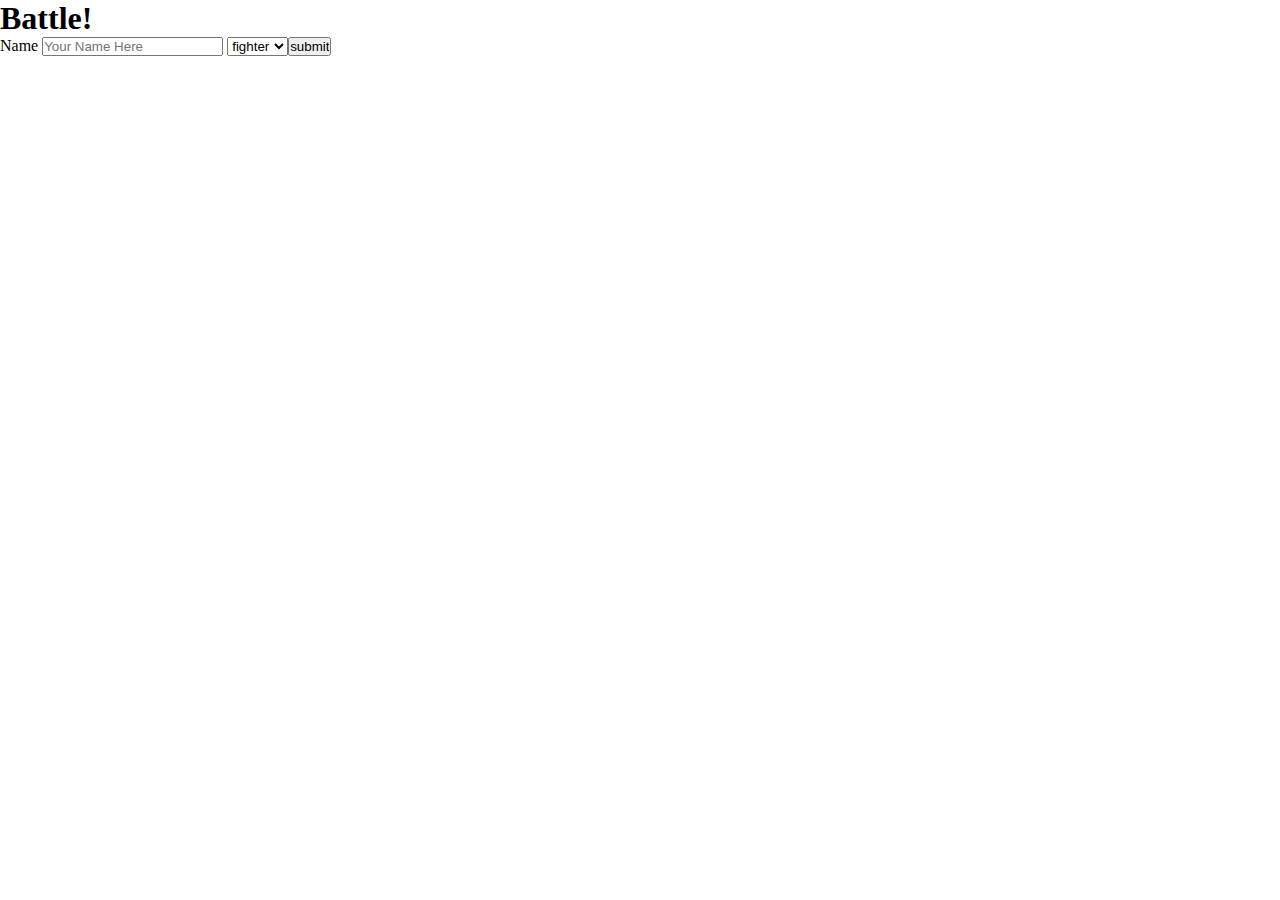
==== index.html @ 361135e6 "character instances" ====
<!DOCTYPE html>

<html lang="en">
  <head>
    <meta charset="utf-8">
    <link rel="stylesheet" href="./styles.css">
    <title></title>
  </head>
  <body>
    <h1>Battle!</h1>
    <form class="" action="index.html" method="post">
      <label for="char-name">Name</label>
      <input id="name" type="text" name="char-name" value="" placeholder="Your Name Here">
      <select class="" name="">
        <option value="1">fighter</option>
        <option value="2">wizard</option>
        <option value="3">thief</option>
        <input type="submit" name="" value="submit">
      </select>
    </form>



    <!-- scripts -->
    <scriptsrc="https://code.jquery.com/jquery-3.2.1.min.js" integrity="sha256-hwg4gsxgFZhOsEEamdOYGBf13FyQuiTwlAQgxVSNgt4=" crossorigin="anonymous"></script>
    <script src="./index.js" charset="utf-8"></script>
  </body>
</html>
---- styles.css ----
* {
  box-sizing: border-box;
  margin: 0;
  padding: 0;
}

.flex {
  display: flex;
}

.border {
  border: solid;
  border-color: #000;
}

.display {
  height: 65vh;
  text-align: center;
}

.display h1 {
  padding-top: 10%;
}

.chr-display {
  height: 35vh;
  width: 50%;
  padding: 10px 0 0 10px;
}
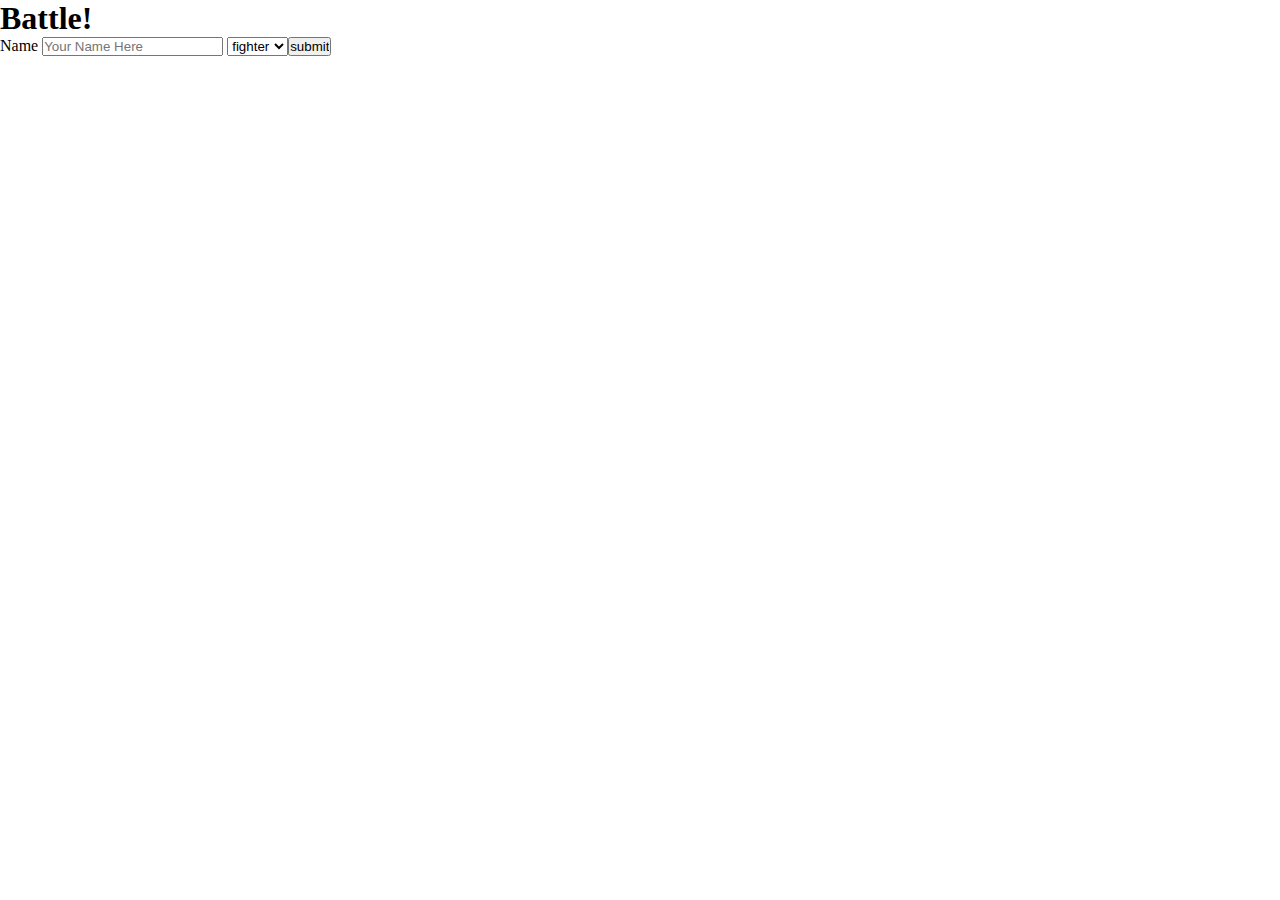
==== commit c78cfef5: "added character imgs folder" ====
--- a/index.html
+++ b/index.html
@@ -8,7 +8,7 @@
   </head>
   <body>
     <h1>Battle!</h1>
-    <form class="" action="index.html" method="post">
+    <form class="" action="battle.html" method="post">
       <label for="char-name">Name</label>
       <input id="name" type="text" name="char-name" value="" placeholder="Your Name Here">
       <select class="" name="">
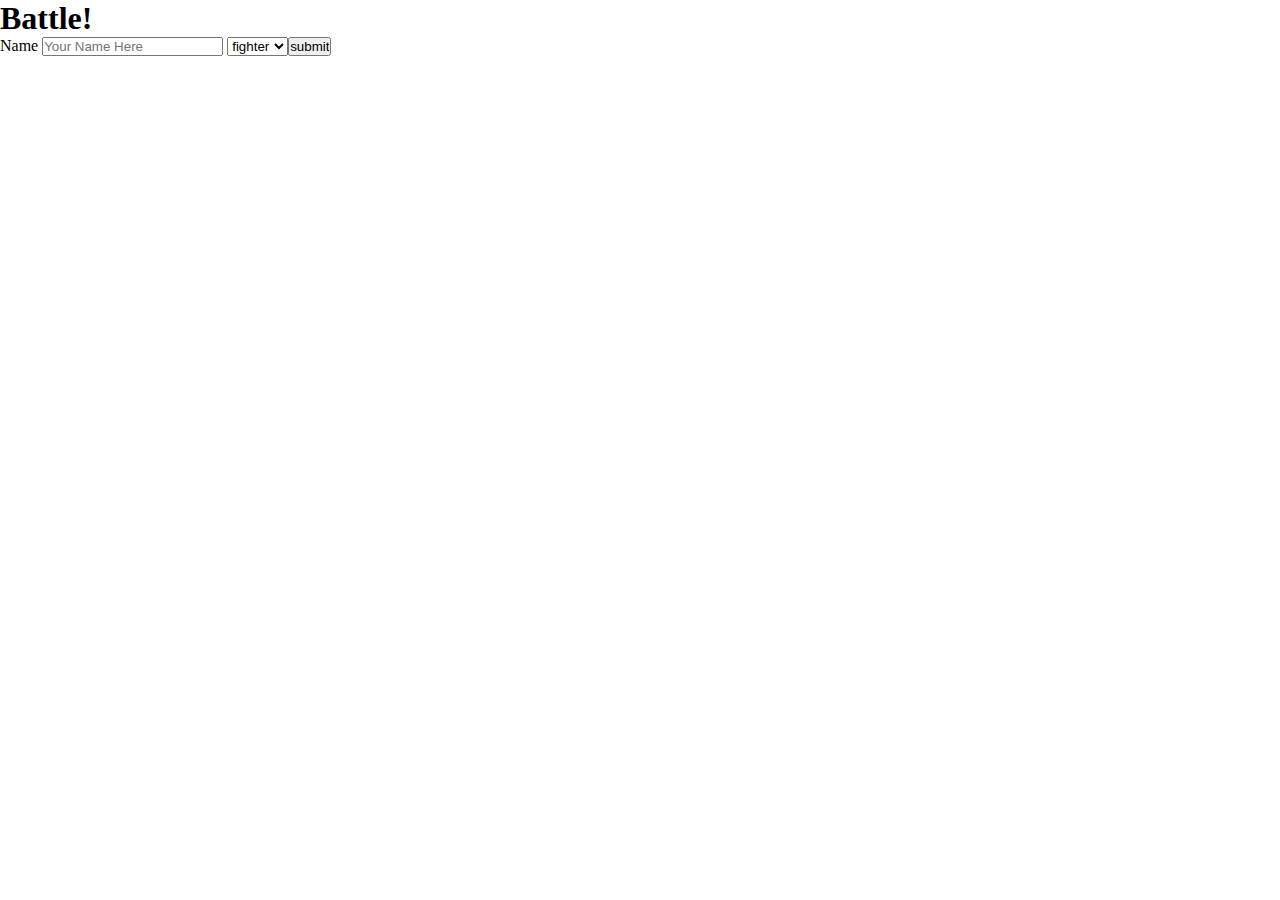
==== commit 087b8959: "made chrs fight eachother" ====
--- a/index.html
+++ b/index.html
@@ -12,9 +12,9 @@
       <label for="char-name">Name</label>
       <input id="name" type="text" name="char-name" value="" placeholder="Your Name Here">
       <select class="" name="">
-        <option value="1">fighter</option>
-        <option value="2">wizard</option>
-        <option value="3">thief</option>
+        <option value="fighter">fighter</option>
+        <option value="wizard">wizard</option>
+        <option value="thief">thief</option>
         <input type="submit" name="" value="submit">
       </select>
     </form>
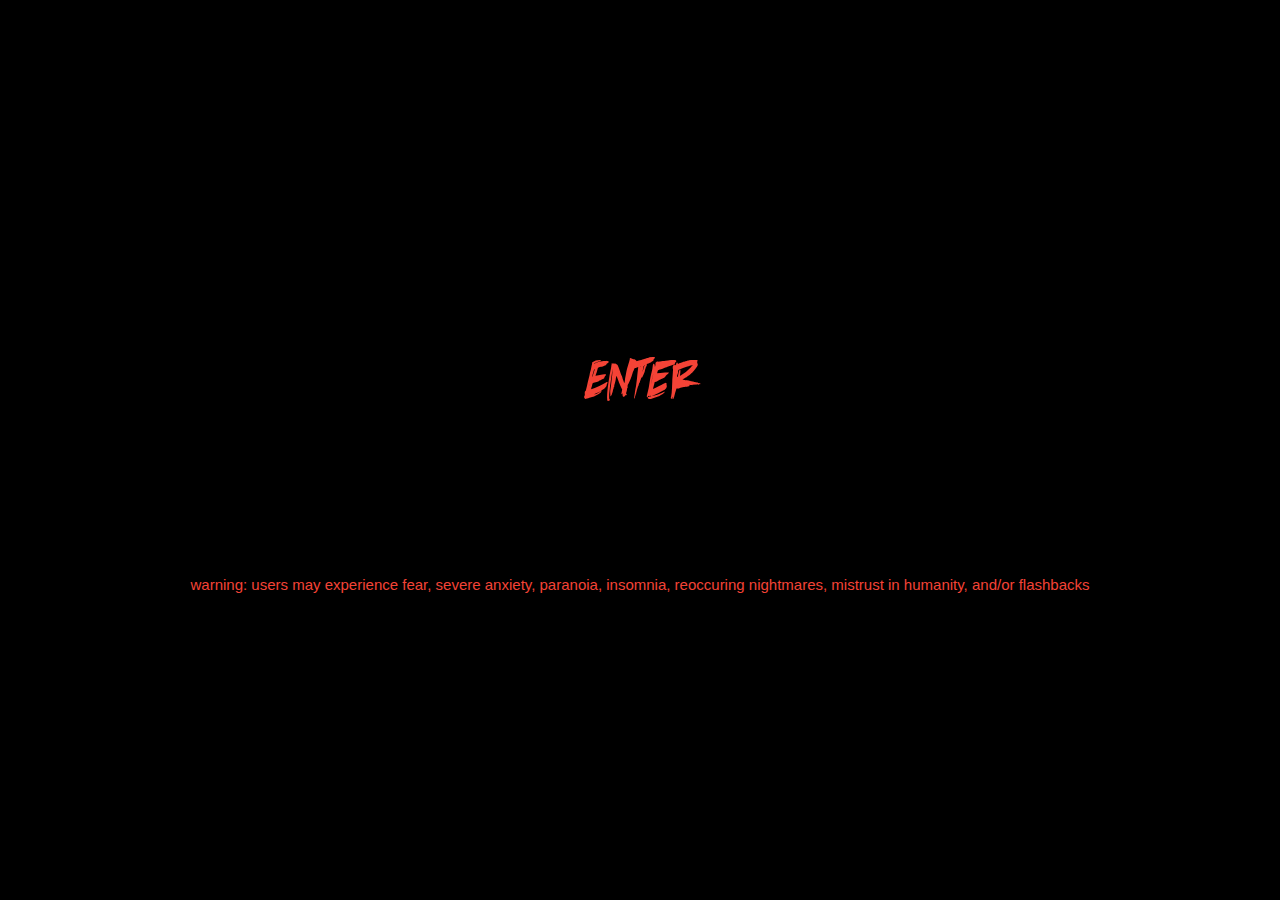
==== commit 0a276512: "name change" ====
--- a/index.html
+++ b/index.html
@@ -1,28 +1,29 @@
 <!DOCTYPE html>
+<html lang="en">
+<head>
+  <meta charset="utf-8">
+  <title>Home</title>
+  <link rel="stylesheet" href="./styles.css">
+  <link rel="stylesheet" href="https://cdnjs.cloudflare.com/ajax/libs/materialize/0.99.0/css/materialize.min.css">
+  <link href="https://fonts.googleapis.com/css?family=Audiowide|Satisfy" rel="stylesheet">
+</head>
+<body class="black">
 
-<html lang="en">
-  <head>
-    <meta charset="utf-8">
-    <link rel="stylesheet" href="./styles.css">
-    <title></title>
-  </head>
-  <body>
-    <h1>Battle!</h1>
-    <form class="" action="battle.html" method="post">
-      <label for="char-name">Name</label>
-      <input id="name" type="text" name="char-name" value="" placeholder="Your Name Here">
-      <select class="" name="">
-        <option value="fighter">fighter</option>
-        <option value="wizard">wizard</option>
-        <option value="thief">thief</option>
-        <input type="submit" name="" value="submit">
-      </select>
-    </form>
+  <div class="enter flex flex-column justify-center">
+    <a class="homeFont red-text text-darken" href="battle.html"><h1>Enter</h1></a>
+    <br/>
+    <br/>
+    <br/>
+    <!-- OG TECHNIQUE -->
+    <br/>
+    <br/>
+    <br/>
+    <p class="red-text text-darken">warning: users may experience fear, severe anxiety, paranoia, insomnia, reoccuring nightmares, mistrust in humanity, and/or flashbacks</p>
+  </div>
 
 
-
-    <!-- scripts -->
-    <scriptsrc="https://code.jquery.com/jquery-3.2.1.min.js" integrity="sha256-hwg4gsxgFZhOsEEamdOYGBf13FyQuiTwlAQgxVSNgt4=" crossorigin="anonymous"></script>
-    <script src="./index.js" charset="utf-8"></script>
-  </body>
+  <script src="https://code.jquery.com/jquery-3.2.1.min.js" integrity="sha256-hwg4gsxgFZhOsEEamdOYGBf13FyQuiTwlAQgxVSNgt4=" crossorigin="anonymous"></script>
+  <script src="https://cdnjs.cloudflare.com/ajax/libs/materialize/0.99.0/js/materialize.min.js"></script>
+  <script src="./index.js" charset="utf-8"></script>
+</body>
 </html>
--- a/styles.css
+++ b/styles.css
@@ -8,22 +8,89 @@
   display: flex;
 }
 
-.border {
-  border: solid;
-  border-color: #000;
+.justify-center {
+  justify-content: center;
 }
 
 .display {
-  height: 65vh;
-  text-align: center;
+  display: flex;
+  justify-content: space-around;
 }
 
-.display h1 {
-  padding-top: 10%;
+.img-margin {
+  margin: 20px;
 }
 
-.chr-display {
-  height: 35vh;
-  width: 50%;
-  padding: 10px 0 0 10px;
+img {
+  height: 400px;
+  width: 400px;
+  border-radius: 50%;
 }
+
+.vertalign {
+  margin-top: 200px;
+}
+
+.red-box {
+  box-shadow: 0 0 100px 0 #f44336;
+}
+
+.green-box {
+  box-shadow: 0 0 100px 0 #4caf50;
+}
+
+.white-box {
+  box-shadow: 0 0 100px 0 #fff;
+}
+
+.versus {
+  font-family: 'Satisfy', cursive;
+}
+
+span {
+  font-family: 'Autowide';
+}
+h4 {
+  font-family: 'Autowide';
+}
+
+@font-face {
+  font-family: 'Deathrattle';
+  src: url(deathrattlebb_reg.ttf);
+}
+
+#attack {
+  transition: none;
+}
+
+.deathFont {
+  font-family: 'Deathrattle';
+  font-size: 100px;
+}
+
+.img-placeholder {
+  color: #B4B4B4;
+}
+
+.play-again {
+  margin-top: 1%;
+}
+
+.flex-column {
+  flex-direction: column;
+  align-items: center;
+}
+
+.homeFont {
+  font-family: 'Deathrattle';
+}
+
+.enter {
+  height: 100vh;
+}
+
+.enter 
+
+#sound {
+  display: none;
+}
